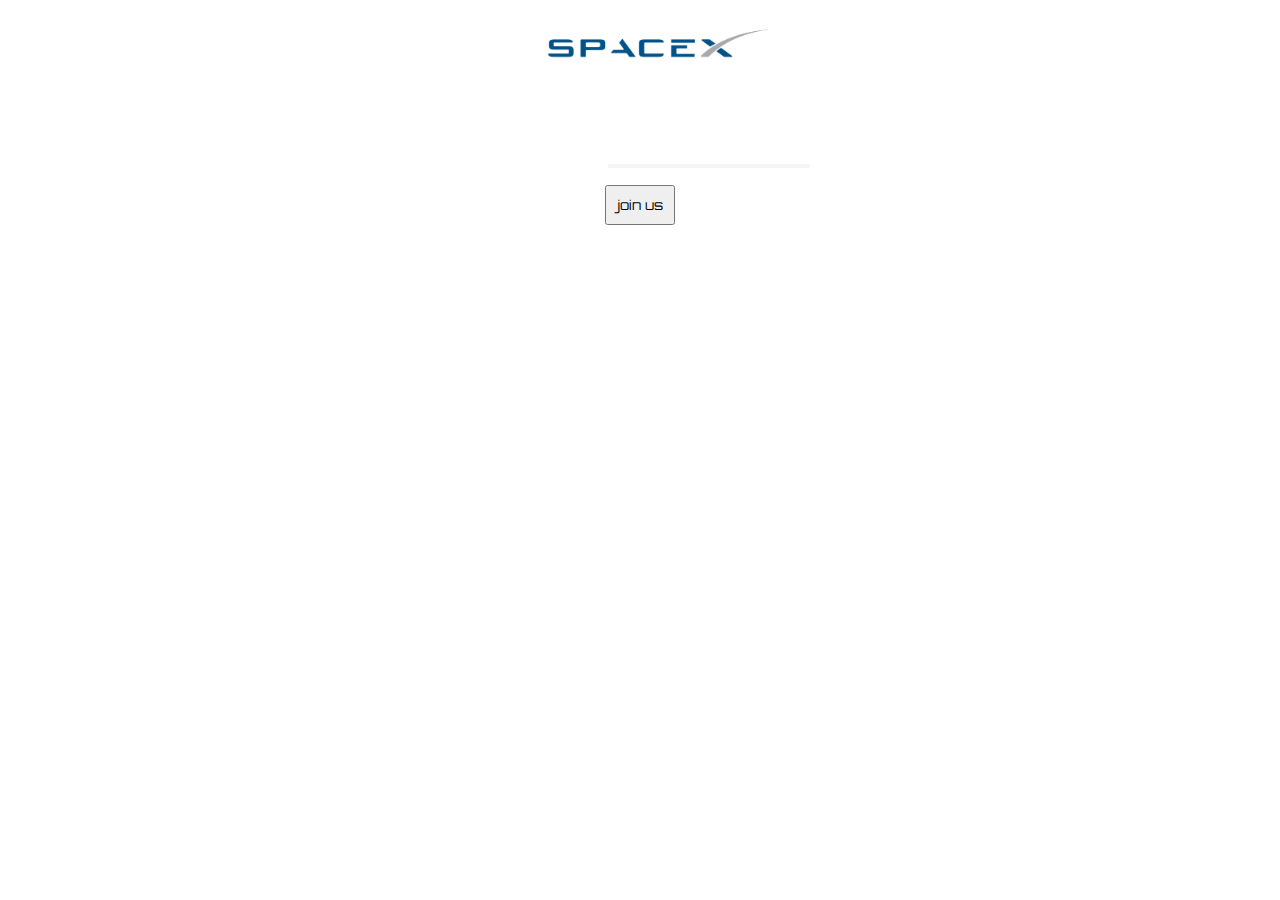
==== space.html @ 1034b4ec "Add files via upload" ====
<!DOCTYPE html>
<html lang="en">
<head>
    <meta charset="UTF-8">
    <meta name="viewport" content="width=device-width, initial-scale=1.0">
    <link rel="stylesheet" href="space.css" />
    <link rel="preconnect" href="https://fonts.googleapis.com">
<link rel="preconnect" href="https://fonts.gstatic.com" crossorigin>
<link href="https://fonts.googleapis.com/css2?family=Orbitron:wght@400;800&display=swap" rel="stylesheet">
    <title>space world</title>
</head>
<body>
    <div class="home">
        <img src="spacex.png" class="logo">
             <h1>join the <span class="underline border-black">Exploration</span></h1>
    <button class="btn">join us</button>  
    </div>   
</body>
</html>
---- space.css ----
body{
    background-image: url("https://media.giphy.com/media/tL5HmgfZi0Qow/giphy.gif");
    color:white;
    background-size: cover;
    text-align: center;
    font-family: 'Orbitron', sans-serif;
}
.logo{
    width: 300px;
    margin-bottom: 20px;
}
.home h1{
    margin-top: 10px;
}
.btn{
    font-family: 'Orbitron', sans-serif;
    padding: 10px;
}
.border-black{
    border-bottom: 4px solid whitesmoke;
}
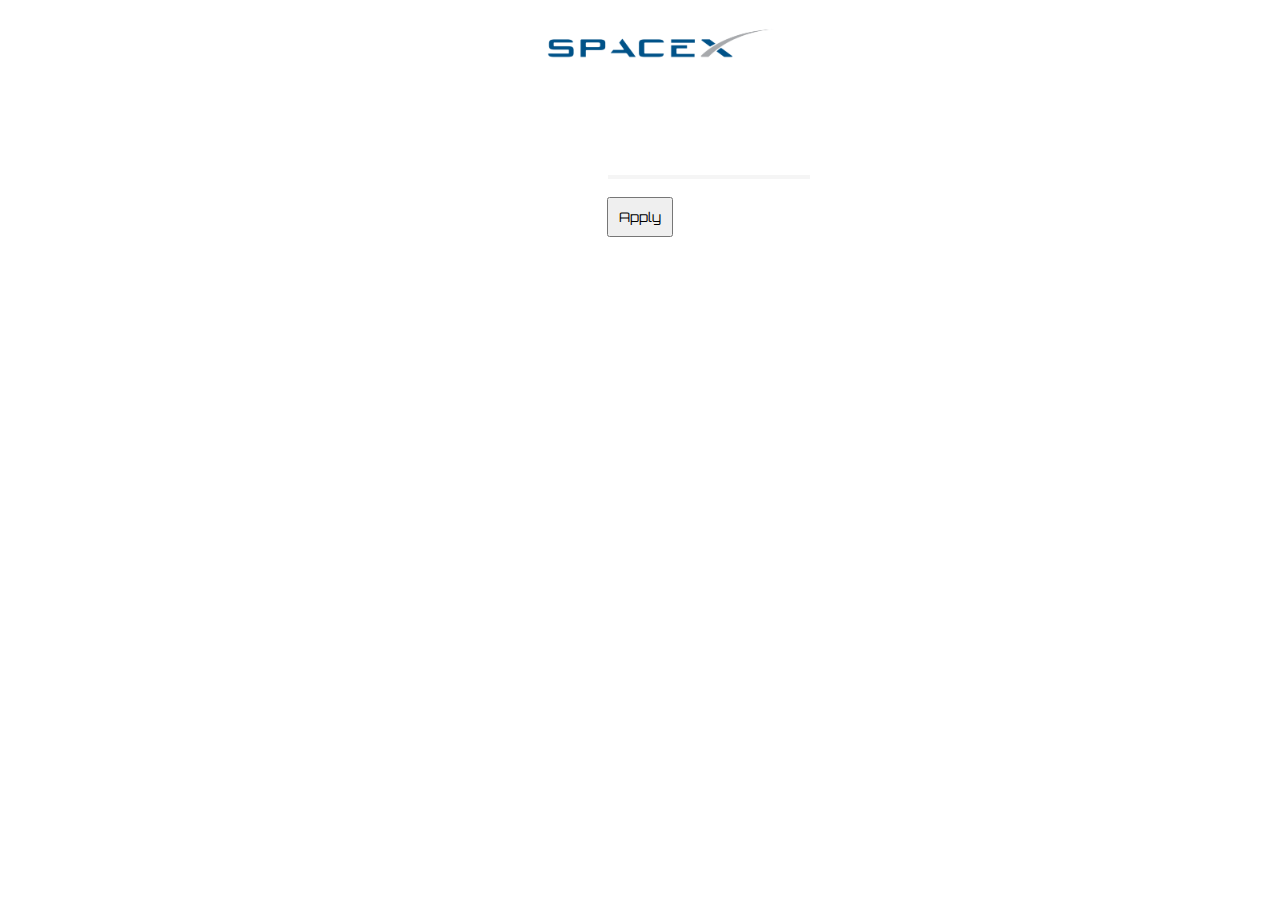
==== commit 6f766e2d: "Update space.html" ====
--- a/space.html
+++ b/space.html
@@ -10,10 +10,11 @@
     <title>space world</title>
 </head>
 <body>
-    <div class="home">
+    <div id="home">
         <img src="spacex.png" class="logo">
-             <h1>join the <span class="underline border-black">Exploration</span></h1>
-    <button class="btn">join us</button>  
-    </div>   
+             <h1 id="title">join the <span class="underline border-black">Exploration</span></h1>
+    <button class="btn">Apply</button>  
+    </div> 
+        <h3 id="Terms">Terms and conditions</h3>   
 </body>
-</html>+</html>
